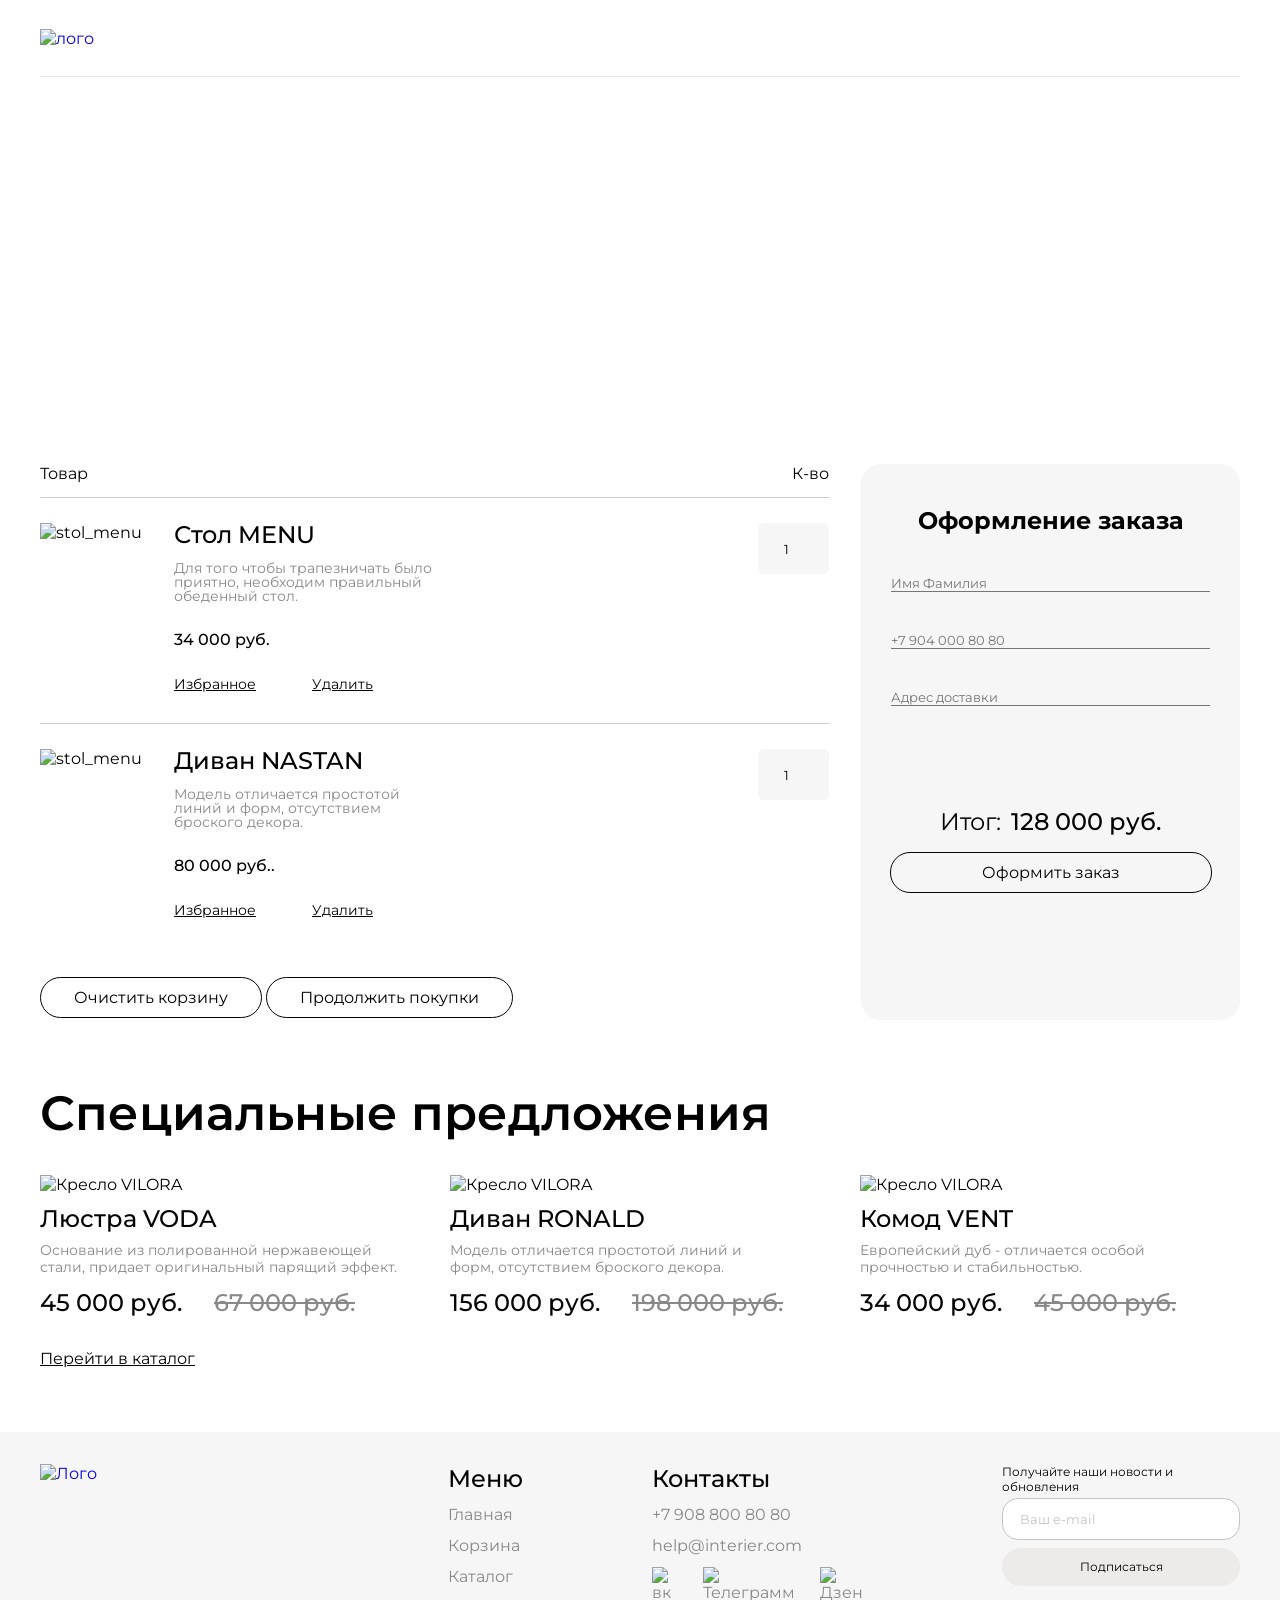
==== cart.html @ b4ac80b4 "Add files via upload" ====
<!DOCTYPE html>
<html lang="en">
    <head>
        <meta charset="UTF-8">
        <meta name="viewport" content="width=device-width, initial-scale=1.0">
        <link rel="preconnect" href="https://fonts.googleapis.com">
        <link href="https://fonts.googleapis.com/css2?family=Montserrat:ital,wght@0,100..900;1,100..900&display=swap" rel="stylesheet">
        <link rel="preconnect" href="https://fonts.gstatic.com" crossorigin>
        <title>Document</title>
        <link rel="stylesheet" href="stile.css">
    </head>

    <body>
        <section class="hero-page-cart centr">
            <header class="header-site">
                    <a class="logo" href="index.html">
                        <img class="logo__top" src="img/logo.svg" alt="лого">
                    </a>
                    <input class="header-site__input" type="search" placeholder="Поиск">
                    <nav class="nav">
                        <a href="catalog.html" class="nav__link">Каталог</a>
                        <a href="#" class="nav__link">Корзина</a>
                    </nav>
                    <div class="nav-mobile">
                        <a href="#">
                            <svg width="19" height="19" viewBox="0 0 19 19" fill="none" xmlns="http://www.w3.org/2000/svg">
                            <g clip-path="url(#clip0_53373_428)">
                            <path d="M9.29907 1.11316C10.9342 1.06267 12.5273 1.63644 13.7542 2.71863C14.9811 3.80099 15.7498 5.31046 15.9036 6.93933C16.0545 8.53827 15.5992 10.133 14.634 11.4139L17.968 14.7469C18.0508 14.8297 18.1166 14.9279 18.1614 15.036C18.2062 15.1442 18.2297 15.2607 18.2297 15.3778C18.2297 15.4949 18.2062 15.6114 18.1614 15.7196C18.1165 15.8277 18.0508 15.9259 17.968 16.0087C17.8853 16.0914 17.7871 16.1572 17.679 16.202C17.5707 16.2469 17.4543 16.2694 17.3372 16.2694C17.22 16.2694 17.1036 16.2469 16.9954 16.202C16.8873 16.1572 16.789 16.0914 16.7063 16.0087L13.3733 12.6747C12.0925 13.6424 10.4962 14.0991 8.89575 13.9491C7.26568 13.7962 5.75519 13.0275 4.67212 11.7997C3.58905 10.5718 3.01496 8.97713 3.06665 7.3407C3.11846 5.7041 3.79274 4.14806 4.95142 2.99109C6.10904 1.83516 7.66391 1.16376 9.29907 1.11316ZM9.50903 2.91882C8.28235 2.92382 7.10691 3.41275 6.2395 4.28015C5.37213 5.14755 4.88317 6.32302 4.87817 7.54968C4.87324 8.77628 5.35288 9.95557 6.21313 10.83C6.64353 11.2674 7.15644 11.6151 7.72192 11.8534C8.28759 12.0918 8.89521 12.2161 9.50903 12.2186C10.1227 12.2211 10.7307 12.1017 11.2981 11.868C11.8657 11.6343 12.3816 11.2903 12.8157 10.8563C13.2497 10.4223 13.5936 9.90633 13.8274 9.33875C14.061 8.77131 14.1804 8.16333 14.178 7.54968C14.1755 6.93585 14.0511 6.32824 13.8127 5.76257C13.5744 5.19707 13.2267 4.68419 12.7893 4.25378C11.9149 3.3935 10.7357 2.91387 9.50903 2.91882Z" fill="white" stroke="white" stroke-width="0.2"/>
                            </g>
                            <defs>
                            <clipPath id="clip0_53373_428">
                            <rect width="19" height="19" fill="white"/></clipPath></defs>
                        </svg></a>
                        <a href="catalog.html">
                            <svg width="20" height="20" viewBox="0 0 20 20" fill="none" xmlns="http://www.w3.org/2000/svg">
                            <rect width="4.57143" height="4.57143" fill="white"/>
                            <rect y="7.31427" width="4.57143" height="4.57143" fill="white"/>
                            <rect y="14.6285" width="4.57143" height="4.57143" fill="white"/>
                            <rect x="7.31348" y="7.31427" width="4.57143" height="4.57143" fill="white"/>
                            <rect x="7.31348" y="14.6285" width="4.57143" height="4.57143" fill="white"/>
                            <rect x="7.31348" width="4.57143" height="4.57143" fill="white"/>
                            <rect x="14.6279" y="7.31427" width="4.57143" height="4.57143" fill="white"/>
                            <rect x="14.6279" y="14.6285" width="4.57143" height="4.57143" fill="white"/>
                            <rect x="14.6279" width="4.57143" height="4.57143" fill="white"/>
                        </svg></a>
                        <a href="cart.html">
                            <svg width="25" height="25" viewBox="0 0 25 25" fill="none" xmlns="http://www.w3.org/2000/svg">
                            <path d="M14.5834 20.8333C15.1359 20.8333 15.6658 20.6138 16.0566 20.2231C16.4473 19.8324 16.6667 19.3025 16.6667 18.75C16.6667 18.1975 16.4473 17.6676 16.0566 17.2768C15.6658 16.8861 15.1359 16.6667 14.5834 16.6667C14.0309 16.6667 13.501 16.8861 13.1103 17.2768C12.7196 17.6676 12.5001 18.1975 12.5001 18.75C12.5001 19.3025 12.7196 19.8324 13.1103 20.2231C13.501 20.6138 14.0309 20.8333 14.5834 20.8333ZM7.29174 20.8333C7.84428 20.8333 8.37418 20.6138 8.76488 20.2231C9.15558 19.8324 9.37508 19.3025 9.37508 18.75C9.37508 18.1975 9.15558 17.6676 8.76488 17.2768C8.37418 16.8861 7.84428 16.6667 7.29174 16.6667C6.73921 16.6667 6.20931 16.8861 5.81861 17.2768C5.4279 17.6676 5.20841 18.1975 5.20841 18.75C5.20841 19.3025 5.4279 19.8324 5.81861 20.2231C6.20931 20.6138 6.73921 20.8333 7.29174 20.8333ZM20.873 6.16978C21.133 6.16139 21.3796 6.0522 21.5606 5.86528C21.7416 5.67837 21.8428 5.42839 21.8428 5.16822C21.8428 4.90804 21.7416 4.65807 21.5606 4.47115C21.3796 4.28424 21.133 4.17504 20.873 4.16666H19.674C18.7345 4.16666 17.922 4.81874 17.7178 5.73541L16.4126 11.6125C16.2084 12.5292 15.3959 13.1812 14.4563 13.1812H6.63133L5.12924 7.17082H14.8636C15.1212 7.15907 15.3644 7.04847 15.5425 6.86202C15.7206 6.67558 15.82 6.42764 15.82 6.16978C15.82 5.91192 15.7206 5.66398 15.5425 5.47754C15.3644 5.2911 15.1212 5.18049 14.8636 5.16874H5.12924C4.82473 5.16865 4.5242 5.23799 4.25051 5.37148C3.97682 5.50498 3.73716 5.69912 3.54976 5.93914C3.36236 6.17916 3.23215 6.45875 3.16903 6.75665C3.10591 7.05455 3.11154 7.36292 3.1855 7.65832L4.68758 13.6667C4.79586 14.1002 5.046 14.4851 5.39821 14.7601C5.75042 15.0351 6.18447 15.1844 6.63133 15.1844H14.4563C15.368 15.1845 16.2524 14.8737 16.9636 14.3032C17.6748 13.7328 18.1701 12.9368 18.3678 12.0469L19.674 6.16978H20.873Z" fill="white"/>
                        </svg></a>
                    </div>
            </header>
            <div class="article-site">
                <h1 class="article-site-title">Корзина</h1>
                <!-- <h1 class="article-site__mobil">Корзина</h1> -->
            </div>
        </section>
        <div class="cart centr">
            <div class="cart__content">
                <div class="cart__headers">
                    <p>Товар</p>
                    <p>К-во</p>
                </div>
                <div class="cart__item">
                    <div class="cart__info">
                        <img class="cart__img" src="img/stol_menu_k.jpg" alt="stol_menu">
                        <div class="cart__details">
                            <p class="cart__name">Стол MENU</p>
                            <p class="cart__description">Для того чтобы трапезничать было приятно, необходим правильный обеденный стол.</p>
                            <p class="cart__price">34 000 руб.</p>
                            <div class="cart__actions">
                                <a class="cart__action" href="#">Избранное</a>
                                <a class="cart__action" href="#">Удалить</a>
                            </div>
                        </div>
                    </div>
                    <input class="cart__quantity" type="number" value="1" min="1">
                </div>
                <div class="cart__item">
                    <div class="cart__info">
                        <img class="cart__img" src="img/korz_divan-NASTAN.jpg" alt="stol_menu">
                        <div class="cart__details">
                            <p class="cart__name">Диван NASTAN</p>
                            <p class="cart__description">Модель отличается простотой линий и форм, отсутствием броского декора.</p>
                            <p class="cart__price">80 000 руб..</p>
                            <div class="cart__actions">
                                <a class="cart__action" href="#">Избранное</a>
                                <a class="cart__action" href="#">Удалить</a>
                            </div>
                        </div>
                    </div>
                    <input class="cart__quantity" type="number" value="1" min="1">
                </div>
                <div class="cart__buttons">
                    <a class="cart__button" href="#">Очистить корзину</a>
                    <a class="cart__button" href="catalog.html">Продолжить покупки</a>
                </div>
   
            </div>
            <div class="order">
                <h2 class="order__title">Оформление заказа</h2>
                <div class="order__fields">
                    <input class="order__input type=text" placeholder="Имя Фамилия" autocomplete="off">
                    <input class="order__input" type="tel" placeholder="+7 904 000 80 80" autocomplete="off">
                    <input class="order__input" type="text" placeholder="Адрес доставки" autocomplete="off">
                </div>
                <div class="order__total">
                    <p class="order__total-label">Итог: </p>
                    <p class="order__total-price">128 000 руб.</p>
                </div>
                <div class="order__submit">
                    <a class="order__button" href="#">Оформить заказ</a>
                </div>
            </div>
        </div>

        <section class="product-box centr">
            <h2 class="product-box__title">Специальные предложения</h2>
            <div class="product-box__content">
                <article class="product-box__article">
                    <img class="product-box__img" src="./img/lustraVODA.jpg" alt="Кресло VILORA">
                    <div class="product-box__icons">
                        <a href="#" class="product-box__icon-link">
                            <svg width="18" height="21" viewBox="0 0 18.1652 21.083" fill="none" xmlns="http://www.w3.org/2000/svg">
                                <path d="M4.08 7L4.08 5C4.08 3.67 4.15 1.93 5.08 1C6.01 0.06 7.76 0 9.08 0C10.39 0 12.15 0.06 13.08 1C14.01 1.93 14.08 3.67 14.08 5L14.08 7L17.08 7C17.34 7 17.89 6.81 18.08 7C18.26 7.18 18.08 7.73 18.08 8L18.08 20C18.08 20.26 18.26 20.81 18.08 21C17.89 21.18 17.34 21 17.08 21L1.08 21C0.81 21 0.26 21.18 0.08 21C-0.11 20.81 0.08 20.26 0.08 20L0.08 8C0.08 7.73 -0.11 7.18 0.08 7C0.26 6.81 0.81 7 1.08 7L4.08 7ZM4.08 9L2.08 9L2.08 19L16.08 19L16.08 9L14.08 9L14.08 11L12.08 11L12.08 9L6.08 9L6.08 11L4.08 11L4.08 9ZM6.08 7L12.08 7L12.08 5C12.08 4.2 11.64 3.56 11.08 3C10.52 2.43 9.87 2 9.08 2C8.29 2 7.64 2.43 7.08 3C6.52 3.56 6.08 4.2 6.08 5L6.08 7Z" fill="#C4C4C4" stroke="none"/>
                            </svg>
                        </a>
                        <a href="#" class="product-box__icon-link">
                            <svg width="20" height="18" viewBox="0 0 20 18.0091" fill="none" xmlns="http://www.w3.org/2000/svg">
                                <path d="M10 18C9.35 17.42 8.62 16.83 7.85 16.2L7.84 16.2C5.13 13.98 2.05 11.46 0.69 8.45C0.24 7.5 0.01 6.45 1.52e-5 5.4C-0.01 3.95 0.57 2.56 1.61 1.54C2.64 0.52 4.04 -0.03 5.5 0C6.68 0 7.83 0.34 8.82 0.98C9.26 1.26 9.65 1.6 10 2C10.34 1.61 10.73 1.26 11.17 0.98C12.16 0.34 13.31 0 14.5 0C15.95 -0.03 17.35 0.52 18.38 1.54C19.42 2.56 20 3.95 20 5.4C19.98 6.45 19.75 7.5 19.3 8.46C17.94 11.47 14.87 13.98 12.15 16.2L12.14 16.2C11.37 16.83 10.64 17.43 10 18Z" fill="none" stroke="#C4C4C4" stroke-width="1.5"/>
                            </svg>
                        </a>
                    </div>
                    <h3 class="product-box__name">Люстра VODA</h3>
                    <p class="product-box__paragraf">Основание из полированной нержавеющей стали,&nbsp;придает оригинальный парящий эффект.</p>
                    <div class="product-box__priceses">
                        <p class="product-box__price">45 000 руб.</p>
                        <p class="product-box__price product-box__price_discound">67 000 руб.</p>
                    </div>
                </article>
                <article class="product-box__article">
                    <img class="product-box__img" src="./img/divanRONALD.jpg" alt="Кресло VILORA">
                    <div class="product-box__icons">
                        <a href="#" class="product-box__icon-link">
                            <svg width="18" height="21" viewBox="0 0 18.1652 21.083" fill="none" xmlns="http://www.w3.org/2000/svg">
                                <path d="M4.08 7L4.08 5C4.08 3.67 4.15 1.93 5.08 1C6.01 0.06 7.76 0 9.08 0C10.39 0 12.15 0.06 13.08 1C14.01 1.93 14.08 3.67 14.08 5L14.08 7L17.08 7C17.34 7 17.89 6.81 18.08 7C18.26 7.18 18.08 7.73 18.08 8L18.08 20C18.08 20.26 18.26 20.81 18.08 21C17.89 21.18 17.34 21 17.08 21L1.08 21C0.81 21 0.26 21.18 0.08 21C-0.11 20.81 0.08 20.26 0.08 20L0.08 8C0.08 7.73 -0.11 7.18 0.08 7C0.26 6.81 0.81 7 1.08 7L4.08 7ZM4.08 9L2.08 9L2.08 19L16.08 19L16.08 9L14.08 9L14.08 11L12.08 11L12.08 9L6.08 9L6.08 11L4.08 11L4.08 9ZM6.08 7L12.08 7L12.08 5C12.08 4.2 11.64 3.56 11.08 3C10.52 2.43 9.87 2 9.08 2C8.29 2 7.64 2.43 7.08 3C6.52 3.56 6.08 4.2 6.08 5L6.08 7Z" fill="#C4C4C4" stroke="none"/>
                            </svg>
                        </a>
                        <a href="#" class="product-box__icon-link">
                            <svg width="20" height="18" viewBox="0 0 20 18.0091" fill="none" xmlns="http://www.w3.org/2000/svg">
                                <path d="M10 18C9.35 17.42 8.62 16.83 7.85 16.2L7.84 16.2C5.13 13.98 2.05 11.46 0.69 8.45C0.24 7.5 0.01 6.45 1.52e-5 5.4C-0.01 3.95 0.57 2.56 1.61 1.54C2.64 0.52 4.04 -0.03 5.5 0C6.68 0 7.83 0.34 8.82 0.98C9.26 1.26 9.65 1.6 10 2C10.34 1.61 10.73 1.26 11.17 0.98C12.16 0.34 13.31 0 14.5 0C15.95 -0.03 17.35 0.52 18.38 1.54C19.42 2.56 20 3.95 20 5.4C19.98 6.45 19.75 7.5 19.3 8.46C17.94 11.47 14.87 13.98 12.15 16.2L12.14 16.2C11.37 16.83 10.64 17.43 10 18Z" fill="none" stroke="#C4C4C4" stroke-width="1.5"/>
                            </svg>
                        </a>
                    </div>
                    <h3 class="product-box__name">Диван RONALD</h3>
                    <p class="product-box__paragraf">Модель отличается простотой линий и форм,&nbsp;отсутствием броского декора.</p>
                    <div class="product-box__priceses">
                        <p class="product-box__price">156 000 руб.</p>
                        <p class="product-box__price product-box__price_discound">198 000 руб.</p>
                    </div>
                </article>
                <article class="product-box__article">
                    <img class="product-box__img" src="./img/komodVENT.jpg" alt="Кресло VILORA">
                    <div class="product-box__icons">
                        <a href="#" class="product-box__icon-link">
                            <svg width="18" height="21" viewBox="0 0 18.1652 21.083" fill="none" xmlns="http://www.w3.org/2000/svg">
                                <path d="M4.08 7L4.08 5C4.08 3.67 4.15 1.93 5.08 1C6.01 0.06 7.76 0 9.08 0C10.39 0 12.15 0.06 13.08 1C14.01 1.93 14.08 3.67 14.08 5L14.08 7L17.08 7C17.34 7 17.89 6.81 18.08 7C18.26 7.18 18.08 7.73 18.08 8L18.08 20C18.08 20.26 18.26 20.81 18.08 21C17.89 21.18 17.34 21 17.08 21L1.08 21C0.81 21 0.26 21.18 0.08 21C-0.11 20.81 0.08 20.26 0.08 20L0.08 8C0.08 7.73 -0.11 7.18 0.08 7C0.26 6.81 0.81 7 1.08 7L4.08 7ZM4.08 9L2.08 9L2.08 19L16.08 19L16.08 9L14.08 9L14.08 11L12.08 11L12.08 9L6.08 9L6.08 11L4.08 11L4.08 9ZM6.08 7L12.08 7L12.08 5C12.08 4.2 11.64 3.56 11.08 3C10.52 2.43 9.87 2 9.08 2C8.29 2 7.64 2.43 7.08 3C6.52 3.56 6.08 4.2 6.08 5L6.08 7Z" fill="#C4C4C4" stroke="none"/>
                            </svg>
                        </a>
                        <a href="#" class="product-box__icon-link">
                            <svg width="20" height="18" viewBox="0 0 20 18.0091" fill="none" xmlns="http://www.w3.org/2000/svg">
                                <path d="M10 18C9.35 17.42 8.62 16.83 7.85 16.2L7.84 16.2C5.13 13.98 2.05 11.46 0.69 8.45C0.24 7.5 0.01 6.45 1.52e-5 5.4C-0.01 3.95 0.57 2.56 1.61 1.54C2.64 0.52 4.04 -0.03 5.5 0C6.68 0 7.83 0.34 8.82 0.98C9.26 1.26 9.65 1.6 10 2C10.34 1.61 10.73 1.26 11.17 0.98C12.16 0.34 13.31 0 14.5 0C15.95 -0.03 17.35 0.52 18.38 1.54C19.42 2.56 20 3.95 20 5.4C19.98 6.45 19.75 7.5 19.3 8.46C17.94 11.47 14.87 13.98 12.15 16.2L12.14 16.2C11.37 16.83 10.64 17.43 10 18Z" fill="none" stroke="#C4C4C4" stroke-width="1.5"/>
                            </svg>
                        </a>
                    </div>
                    <h3 class="product-box__name">Комод VENT</h3>
                    <p class="product-box__paragraf">Европейский дуб - отличается особой прочностью&nbsp;и стабильностью.</p>
                    <div class="product-box__priceses">
                        <p class="product-box__price">34 000 руб.</p>
                        <p class="product-box__price product-box__price_discound">45 000 руб.</p>
                    </div>
                </article>
            </div>
        </section>

        <a href="catalog.html" class="main-link centr">Перейти в каталог</a>
        <a href="catalog.html" class="main-link-mobile centr">Показать еще</a>

        <footer class="footer centr">
            <a href="index.html">
                <img class="footer__log" src="./img/logo_footer.svg" alt="Лого">
            </a>
            <div class="footer__content">
                <div class="footer__info">
                    <nav class="footer__item">
                        <h4 class="footer__title">Меню</h4>
                        <a class="footer__link" href="index.html">Главная</a>
                        <a class="footer__link" href="cart.html">Корзина</a>
                        <a class="footer__link" href="catalog.html">Каталог</a>
                    </nav>
                    <div class="footer__item">
                        <h4 class="footer__title">Контакты</h4>
                        <a class="footer__link" href="tel:+79088008080">+7 908 800 80 80</a> 
                        <a class="footer__link" href="mailto:help@interier.com">help@interier.com</a>
                        <div class="footer__ico">
                            <a href="#">
                                <img class="footer__link footer__link-social" src="img/vk.svg" alt="вк"></a>
                            <a href="#">
                                <img class="footer__link footer__link-social" src="img/telegram.svg" alt="Телеграмм"></a>
                            <a href="#">
                                <img class="footer__link footer__link-social" src="img/dzen.svg" alt="Дзен"></a>
                        </div>
                    </div>
                    <form class="footer__form">
                        <p class="footer__form-text">Получайте наши новости и обновления</p>
                        <input class="footer__form-email" type="email" placeholder="Ваш e-mail" autocomplete="off">
                        <button class="footer__form-btn">Подписаться</button>
                    </form>
                </div>
            </div>
        </footer>
    </body>
</html>
---- stile.css ----
* {
  margin: 0;
  padding: 0;
  box-sizing: border-box;
}

a {
  text-decoration: none;
}

a,
input,
button {
  font-family: "Montserrat", sans-serif;
}

body {
  font-family: "Montserrat", sans-serif;
  font-size: 16px;
  color: black;
}

.centr {
  padding-left: calc(50% - 600px);
  padding-right: calc(50% - 600px);
}

.hero-page {
  background-image: url(img/fon.jpg);
  background-repeat: no-repeat;
  background-position: center;
  background-size: cover;
  color: white;
  margin-bottom: 64px;
}

.logo {
  transition: all 1s;
}

.logo:hover {
  transform: scale(1.2);
}

.hero-page-catalog {
  background-image: url(img/fon_katalog.png);
  background-repeat: no-repeat;
  background-position: center;
  background-size: cover;
  color: white;
  margin-bottom: 64px;
  padding-bottom: 126px;
}

.header-site {
  color: white;
  height: 77px;
  display: flex;
  border-bottom: 0.5px solid rgba(225, 225, 225, 0.8);
  flex-wrap: wrap;
  justify-content: space-between;
  align-items: center;
}

.logo_top {
  width: 198;
  height: 44;
}

.header-site__input {
  border-radius: 20px;
  border: 1px solid white;
  background-color: transparent;
  font-size: 16px;
  padding: 10px 32px;
  width: 288px;
  color: white;
  outline: none;
}

.header-site__input::-moz-placeholder {
  color: white;
}

.header-site__input::placeholder {
  color: white;
}

.nav {
  font-size: 16px;
  line-height: 20px;
  display: flex;
  gap: 32px;
}

.nav__link {
  color: white;
  text-decoration: none;
  transition: all 1s;
}

.nav__link:hover {
  text-decoration: underline;
  color: #888888;
}

.nav-mobile {
  display: none;
}

.article-site {
  padding-top: 63px;
  padding-bottom: 367px;
  color: white;
  max-width: 792px;
}

.article-site-title {
  font-weight: 600;
  font-size: 64px;
  line-height: 70px;
  margin-top: 64px;
  margin-bottom: 16px;
  max-width: 760px;
}

.article-site__paragraf {
  font-size: 24px;
  line-height: 32px;
  margin-bottom: 16px;
}

.article-site-catalog {
  font-size: 16px;
  line-height: 24px;
  text-decoration: underline;
  padding-top: 127px;
  padding-bottom: 126px;
  color: white;
  max-width: 792px;
  padding-top: 16px;
  padding-bottom: 0px;
  display: inline-block;
  transition: all 1s;
}

.article-site__catalog:hover {
  text-decoration: none;
  color: #888888;
}

.for-box__heading {
  font-style: SemiBold;
  font-weight: 600;
  font-size: 48px;
  leading-trim: NONE;
  line-height: 100%;
  letter-spacing: 0%;
  vertical-align: middle;
}

.for {
  margin-top: 32px;
  display: grid;
  gap: 32px;
  grid-template-columns: repeat(12, 1fr);
}

.for__item {
  height: 415px;
  grid-column: span 4;
  font-style: SemiBold;
  font-weight: 600;
  font-size: 34px;
  text-align: center;
  color: #ffffff;
  display: flex;
  justify-content: center;
  align-items: center;
}

.for__item_big {
  grid-column: span 6;
}

.for__item_1 {
  background-image: url(img/mebl_otdih.jpg);
}

.for__item_2 {
  background-image: url(img/mebl_rabota.jpg);
}

.for__item_3 {
  background-image: url(img/mebl_kuhny.jpg);
}

.for__item_4 {
  background-image: url(img/mebl_detskoy.jpg);
}

.for__item_5 {
  background-image: url(img/mebl_vanny.jpg);
}

.breadcrumbs-catalog {
  display: flex;
  justify-content: space-between;
  align-items: center;
  padding-left: 156.111px;
}

.breadcrumbs-catalog__left-box {
  height: 20;
  top: 470px;
  left: 121px;
  gap: 10px;
  angle: 0 deg;
  opacity: 1;
  width: 229;
  display: flex;
  align-items: center;
}

.breadcrumbs-catalog__link {
  font-style: Regular;
  font-size: 16px;
  line-height: 100%;
  letter-spacing: 0%;
  font-weight: 400;
  color: #000000;
  transition: all 1s;
}

.breadcrumbs-catalog__link:hover {
  color: #888888;
  text-decoration: underline;
}

.container {
  display: flex;
  justify-content: flex-end;
}

.button {
  border: 1px solid #000;
  border-radius: 20px;
  min-height: 40px;
  font: italic;
  padding: 10px 23px;
  cursor: pointer;
  background-color: #fff;
}

.filter-buttion-wrapper {
  position: relative;
  width: 100%;
  display: flex;
  justify-content: space-between;
  align-items: center;
  gap: 10px;
}

.sort-wrapper {
  display: flex;
  justify-content: flex-end;
}

.sort-select {
  border: 1px solid #c4c4c4;
  border-radius: 20px;
  min-height: 40px;
  padding: 9px 14px 11px 23px;
  font-family: "Montserrat", sans-serif;
  font-size: 16px;
  font-weight: 500;
  background-color: #fff;
  cursor: pointer;
  -webkit-appearance: none;
     -moz-appearance: none;
          appearance: none;
  background-image: url("data:image/svg+xml,%3Csvg width='18' height='9' viewBox='0 0 18 9' fill='none' xmlns='http://www.w3.org/2000/svg'%3E%3Cpath d='M9 9L0.339745 0.749998L17.6603 0.75L9 9Z' fill='black'/%3E%3C/svg%3E");
  background-repeat: no-repeat;
  background-position: right 16px center;
  outline: none;
  transition: border-color 0.2s;
}

.sort-select:hover {
  border-color: #999;
}

.sort-select:focus {
  border-color: #000;
}

.filter-button-input {
  display: none;
}

.filter-button-label {
  display: inline-block;
  border: 1px solid #c4c4c4;
  border-radius: 20px;
  min-height: 40px;
  font-weight: 500;
  padding: 9px 54px 11px 23px;
  cursor: pointer;
  background-color: #fff;
  background-image: url("data:image/svg+xml,%3Csvg width='18' height='9' viewBox='0 0 18 9' fill='none' xmlns='http://www.w3.org/2000/svg'%3E%3Cpath d='M9 9L0.339745 0.749998L17.6603 0.75L9 9Z' fill='black'/%3E%3C/svg%3E");
  background-repeat: no-repeat;
  background-position: right 20px center;
}

.filtering-form {
  position: absolute;
  top: calc(100% + 14px);
  right: calc(142% - 358px);
  display: flex;
  flex-direction: column;
  align-items: start;
  gap: 36px;
  background-color: #fff;
  box-shadow: 0px 4px 64px -12px rgba(0, 0, 0, 0.32);
  padding: 40px 40px;
  z-index: 100;
  padding: 40px;
  width: 525px;
  height: 548px;
}

.filtering-form__content-wrapper {
  display: flex;
  flex-direction: column;
  flex-wrap: wrap;
  gap: 32px 65px;
  max-height: 445px;
}

.filtering-form__fieldset {
  display: flex;
  flex-direction: column;
  gap: 14px;
  border: none;
}

.filtering-form__legend {
  font-size: 16px;
  font-weight: 500;
  margin-bottom: 16px;
}

.filtering-form__button {
  align-self: flex-end;
  max-width: 190px;
  width: 100%;
  transition: all 1s;
}

.filtering-form__button:hover {
  background: #000000;
  color: #c4c4c4;
}

.radio {
  display: flex;
  align-items: center;
  gap: 10px;
}

.radio__input {
  display: none;
}

.radio__label {
  display: flex;
  align-items: center;
  cursor: pointer;
  position: relative;
  padding-left: 30px;
  font-size: 14px;
}

.radio__label::before {
  content: "";
  width: 16px;
  height: 16px;
  border: 1px solid #888888;
  border-radius: 50%;
  position: absolute;
  left: 0;
  background-color: #fff;
}

.radio__input:checked + .radio__label::before {
  border-color: #000;
  background-image: url("data:image/svg+xml,%3Csvg xmlns='http://www.w3.org/2000/svg' viewBox='0 0 24 24' fill='black'%3E%3Cpath d='M9 16.17L4.83 12l-1.42 1.41L9 19 21 7l-1.41-1.41L9 16.17z'/%3E%3C/svg%3E");
  background-repeat: no-repeat;
  background-position: center;
  background-size: 10px;
}

.range {
  display: flex;
  flex-direction: column;
  gap: 14px;
}

.range__slider {
  position: relative;
  height: 20px;
  width: 210px;
  display: flex;
}

.range__input {
  width: 190px;
  height: 18px;
  overflow: hidden;
  outline: none;
}

.range__input--max {
  position: absolute;
}

.range__input,
.range__input::-webkit-slider-runnable-track,
.range__input::-webkit-slider-thumb {
  -webkit-appearance: none;
  background: none;
}

.range__input::-webkit-slider-runnable-track {
  width: 200px;
  height: 2px;
  background: #000;
}

.range__input:nth-child(2)::-webkit-slider-runnable-track {
  background: none;
}

.range__input::-webkit-slider-thumb {
  position: relative;
  height: 12px;
  width: 12px;
  margin-top: -5px;
  background: #000;
  border: 2px solid #000;
  border-radius: 50%;
  cursor: pointer;
  z-index: 1;
}

.range__input::-webkit-slider-thumb:active {
  cursor: grabbing;
}

.range__input:nth-child(1)::-webkit-slider-thumb {
  z-index: 2;
}

.range__label {
  font-size: 14px;
}

.range__label-from {
  margin-right: 14px;
}

.color-options {
  display: flex;
  flex-wrap: wrap;
  max-width: 220px;
  gap: 14px;
}

.color-options__checkbox {
  width: auto;
}

.checkbox {
  display: flex;
  align-items: center;
  gap: 10px;
}

.checkbox__input {
  display: none;
}

.checkbox__label {
  display: flex;
  align-items: center;
  cursor: pointer;
  position: relative;
  padding-left: 30px;
  font-size: 15px;
}

.checkbox__label-boxses {
  padding-bottom: 14px;
}

.color-options .checkbox__label {
  padding-left: 17px;
}

.checkbox__label::before {
  content: "";
  display: inline-block;
  width: 16px;
  height: 16px;
  border: 1px solid #888888;
  position: absolute;
  left: 0;
  background-color: #fff;
}

.color-options .checkbox__label::before {
  width: 15px;
  height: 15px;
}

.checkbox__input:checked + .checkbox__label::before {
  background-image: url("data:image/svg+xml,%3Csvg xmlns='http://www.w3.org/2000/svg' viewBox='0 0 24 24' fill='black'%3E%3Cpath d='M9 16.17L4.83 12l-1.42 1.41L9 19 21 7l-1.41-1.41L9 16.17z'/%3E%3C/svg%3E");
  background-repeat: no-repeat;
  background-position: center;
  background-size: 12px;
  border-color: #000;
}

.checkbox__label--white::before {
  background-color: #fff;
  border-color: #808080;
}

.checkbox__label--black::before {
  background-color: #000;
  border-color: #000;
}

.checkbox__label--gray::before {
  background-color: #737373;
  border-color: #737373;
}

.checkbox__label--red::before {
  background-color: #f00;
  border-color: #f00;
}

.checkbox__label--orange::before {
  background-color: #ffa500;
  border-color: #ffa500;
}

.checkbox__label--yellow::before {
  background-color: #ffff00;
  border-color: #ffff00;
}

.checkbox__label--green::before {
  background-color: #008000;
  border-color: #008000;
}

.checkbox__label--teal::before {
  background-color: #008080;
  border-color: #008080;
}

.checkbox__label--cyan::before {
  background-color: #00f;
  border-color: #00f;
}

.checkbox__label--blue::before {
  background-color: #009FE3;
  border-color: #009FE3;
}

.checkbox__label--purple::before {
  background-color: #800080;
  border-color: #800080;
}

.checkbox__label--violet::before {
  background-color: #8a2be2;
  border-color: #8a2be2;
}

.checkbox__label--lavender::before {
  background-color: #d89aff;
  border-color: #d89aff;
}

.checkbox__label--pink::before {
  background-color: #ff1493;
  border-color: #ff1493;
}

.product-box {
  margin-top: 64px;
  margin-bottom: 32px;
}

.product-box__icons {
  display: flex;
  justify-content: flex-end;
  gap: 12px;
  margin-bottom: 10px;
}

.product-box__icon-link {
  display: inline-flex;
  align-items: center;
  justify-content: center;
  text-decoration: none;
  opacity: 0;
  visibility: hidden;
  transition: opacity 1s ease, visibility 1s ease;
}

.product-box__article:hover .product-box__icon-link {
  opacity: 1;
  visibility: visible;
}

.product-box__article {
  position: relative;
}

.product-box__icons {
  position: absolute;
  top: 10px;
  right: 10px;
  z-index: 10;
}

.product-box__title {
  font-style: normal;
  font-weight: 600;
  font-size: 48px;
  margin-bottom: 32px;
  line-height: 59px;
}

.product-box__content {
  margin-top: 32px;
  display: flex;
  -moz-column-gap: 32px;
       column-gap: 32px;
  row-gap: 56px;
  flex-wrap: wrap;
}

.product-box__article {
  width: 378px;
  display: flex;
  flex-direction: column;
}

.product-box__img {
  width: 100%;
}

.product__img {
  margin-bottom: 10px;
  display: block;
  width: 379px;
  height: 250px;
}

.product-box__name {
  font-weight: 500;
  font-size: 24px;
  line-height: 29px;
  color: #000000;
  margin-bottom: 9px;
  margin-top: 10px;
}

.product-box__paragraf {
  color: #888888;
  margin-bottom: 12px;
  font-style: normal;
  font-weight: normal;
  font-size: 14px;
  line-height: 17px;
}

.product-box__priceses {
  display: flex;
  gap: 32px;
}

.product-box__price {
  font-weight: 500;
  font-size: 24px;
  color: #050505;
}

.product-box__price_discound {
  text-decoration-line: line-through;
  color: #888888;
}

.main-link {
  font-size: 16px;
  font-weight: 400;
  text-decoration: underline;
  margin: 31px 0 64px;
  color: black;
  display: block;
  transition: all 1s;
}

.main-link-mobile {
  display: none;
}

.footer {
  background-color: #f7f6f6;
  padding-top: 32px;
  padding-bottom: 40px;
  display: flex;
  justify-content: space-between;
  flex-wrap: wrap;
}

.footer__log {
  transition: all 1s;
}

.footer__log:hover {
  transform: scale(1.2);
}

.footer__content {
  width: 792px;
  display: flex;
  justify-content: space-between;
  flex-wrap: wrap;
}

.footer__info {
  display: flex;
  gap: 129px;
}

.footer__title {
  font-size: 24px;
  font-weight: 500;
  margin-bottom: 12px;
}

.footer__link {
  color: #888888;
  margin-bottom: 12px;
  display: block;
  text-decoration: none;
  display: flex;
  flex-direction: column;
  transition: all 1s;
}

.footer__link:hover {
  color: #000000;
  text-decoration: underline;
}

.footer__link-social {
  display: inline;
  text-decoration: none;
  transition: filter 1s ease;
}

.footer__link-social:hover {
  filter: brightness(0);
}

.footer__item {
  display: flex;
  flex-direction: column;
}

.footer__ico {
  display: flex;
  align-items: center;
  gap: 20px;
}

.footer__form {
  display: flex;
  flex-direction: column;
  width: 260px;
}

.footer__form-text {
  margin-bottom: 4px;
  font-size: 12px;
}

.footer__form-email {
  border: 1px solid #c4c4c4;
  border-radius: 16px;
  padding: 12px 17px;
  width: 100%;
  margin-bottom: 8px;
}

.footer__form-email::-moz-placeholder {
  color: #c4c4c4;
}

.footer__form-email::placeholder {
  color: #c4c4c4;
}

.footer__form-btn {
  border: none;
  background: rgba(222, 215, 215, 0.4117647059);
  border-radius: 20px;
  padding: 11px 56px 12px 56px;
  width: 100%;
  font-size: 12px;
  transition: all 1s;
}

.footer__form-btn:hover {
  background: #000000;
  color: #c4c4c4;
}

@keyframes moveAnim {
  0% {
    rotate: 0;
    translate: 0;
  }
  25% {
    rotate: 1.5deg;
  }
  50% {
    translate: 2.5vw;
  }
  75% {
    rotate: -1.5deg;
  }
  90% {
    translate: -2.5vw;
  }
  100% {
    rotate: 0;
    translate: 0;
  }
}
.hero-page-cart {
  height: 400px;
  background-image: url(img/fon_karzina.jpg);
  background-size: cover;
  background-position: center;
  background-repeat: no-repeat;
}

.cart {
  display: grid;
  grid-template-columns: repeat(12, 1fr);
  gap: 32px;
  margin-top: 64px;
}
.cart__content {
  grid-column: span 8;
}
.cart__headers {
  display: flex;
  justify-content: space-between;
  padding-bottom: 14px;
}
.cart__item {
  border-top: 0.5px solid #CACDD8;
  padding-top: 25px;
  padding-bottom: 32px;
  display: flex;
  justify-content: space-between;
  align-items: flex-start;
}
.cart__info {
  display: flex;
  gap: 32px;
}
.cart__details {
  width: 276px;
  display: flex;
  flex-direction: column;
  gap: 14px;
}
.cart__name {
  font-weight: 500;
  font-style: Medium;
  font-size: 24px;
  line-height: 100%;
  letter-spacing: 0%;
}
.cart__description {
  font-weight: 400;
  font-style: Regular;
  font-size: 14px;
  line-height: 100%;
  letter-spacing: 0%;
  color: rgb(136, 136, 136);
}
.cart__price {
  font-weight: 500;
  font-style: Medium;
  font-size: 16px;
  line-height: 100%;
  letter-spacing: 0%;
  vertical-align: middle;
  padding-top: 15px;
}
.cart__actions {
  font-weight: 400;
  font-style: Regular;
  font-size: 14px;
  line-height: 100%;
  letter-spacing: 0%;
  vertical-align: middle;
  text-decoration-style: solid;
  text-decoration-thickness: 0%;
  display: grid;
  grid-template-columns: 1fr 1fr;
  row-gap: 20px;
  padding-top: 15px;
}
.cart__action {
  color: rgb(0, 0, 0);
  transition: all 1s;
  text-decoration: underline;
}
.cart__action:hover {
  color: #888888;
  text-decoration: none;
}
.cart__quantity {
  width: 71px;
  height: 51px;
  opacity: 1;
  top: 523px;
  left: 837px;
  border-radius: 6px;
  text-align: center;
  background-color: rgb(247, 246, 246);
  border: none;
}
.cart__buttons {
  padding-top: 28px;
}
.cart__button {
  border-style: solid;
  border-radius: 50px;
  padding-bottom: 10px;
  padding-top: 10px;
  padding-left: 33px;
  padding-right: 33px;
  color: rgb(0, 0, 0);
  border-width: 1px;
  display: inline-block;
  transition: all 1s;
}
.cart__button:hover {
  background: #000000;
  color: #c4c4c4;
}

.main-link {
  font-size: 16px;
  font-weight: 400;
  text-decoration: underline;
  margin: 31px 0 64px;
  color: black;
  display: block;
  transition: all 1s;
}

.main-link-mobile {
  display: none;
}

.order {
  background: #f7f6f6;
  border-radius: 20px;
  height: 556px;
  grid-column: span 4;
}
.order__title {
  padding-top: 42px;
  padding-bottom: 40px;
  text-align: center;
}
.order__fields {
  display: grid;
  padding-left: 30px;
  padding-right: 30px;
  padding-bottom: 64px;
}
.order__input {
  background-color: rgb(247, 246, 246);
  color: rgb(0, 0, 0);
  margin-bottom: 40px;
  border-bottom-width: 0.5px;
  border-left-width: 0px;
  border-right-width: 0px;
  border-top-width: 0px;
}
.order__total {
  display: flex;
  justify-content: center;
  gap: 10px;
}
.order__total-label {
  font-weight: 400;
  font-style: Regular;
  font-size: 24px;
  line-height: 100%;
  letter-spacing: 0%;
  vertical-align: middle;
}
.order__total-price {
  font-weight: 500;
  font-style: Medium;
  font-size: 24px;
  line-height: 100%;
  letter-spacing: 0%;
  vertical-align: middle;
}
.order__submit {
  display: grid;
  padding-top: 18px;
  justify-content: space-around;
}
.order__button {
  border-style: solid;
  padding-left: 91px;
  padding-right: 91px;
  padding-top: 10px;
  padding-bottom: 10px;
  border-radius: 20px;
  text-align: center;
  border-width: 1px;
  color: rgb(4, 4, 4);
  transition: all 1s;
  animation: moveAnim 2s;
}
.order__button:hover {
  background: #000000;
  color: #c4c4c4;
}

@media (max-width: 767px) {
  .centr {
    padding-left: 16px;
    padding-right: 16px;
  }
  .header-site {
    border-bottom: none;
    padding-top: 49.5px;
    padding-bottom: 17.5px;
  }
  .header-site .logo__top {
    display: block;
    max-width: 99px;
    max-height: 22px;
  }
  .header-site__input {
    display: none;
  }
  .header-site .nav {
    display: none;
  }
  .header-site .nav-mobile {
    display: flex;
    align-items: center;
    gap: 32px;
  }
  .article-site-title {
    font-size: 48px;
    line-height: 59px;
    text-align: center;
    font-weight: 600;
    margin-bottom: 16px;
    margin-top: 29px;
    max-width: 340px;
  }
  .article-site-catalog {
    display: flex;
    flex-direction: column;
    align-items: center;
    font-size: 14px;
    line-height: 24px;
    padding-top: 28px;
    padding-bottom: 0px;
  }
  .article-site__paragraf {
    text-align: center;
    font-size: 16px;
    line-height: 32px;
    margin-bottom: 28px;
  }
  .breadcrumbs-catalog {
    display: flex;
    justify-content: space-between;
    flex-direction: column;
    align-items: flex-start;
  }
  .breadcrumbs-catalog__link {
    font-size: 14px;
    line-height: 100%;
  }
  .container {
    padding: 22px 0 0 0;
  }
  .filtering-form {
    position: absolute;
    top: calc(100% + 14px);
    right: -58px;
    display: flex;
    align-items: start;
    gap: 36px;
    background-color: #fff;
    box-shadow: 0px 4px 64px -12px rgba(0, 0, 0, 0.32);
    padding: 40px 40px;
    z-index: 100;
    padding: 40px;
    width: 286px;
    height: 910px;
    flex-wrap: nowrap;
    flex-direction: column;
  }
  .filtering-form__content-wrapper {
    display: flex;
    flex-direction: column;
    gap: 32px 65px;
    max-height: 445px;
    flex-wrap: nowrap;
  }
  .filter-buttion-wrapper {
    position: relative;
    width: 100%;
    display: flex;
    justify-content: space-around;
    align-items: flex-start;
    gap: 10px;
    flex-direction: column-reverse;
  }
  .filter-button-label {
    font-size: 14px;
    line-height: 100%;
  }
  .checkbox__label {
    font-size: 14px;
    line-height: 100%;
  }
  .filtering-form__button {
    position: relative;
    top: 295px;
  }
  .for-box__heading {
    font-size: 24px;
    line-height: 29px;
  }
  .for {
    grid-template-columns: repeat(4, 1fr);
    gap: 16px;
  }
  .for__item {
    grid-column: 1/-1;
    font-size: 28px;
    line-height: 34px;
  }
  .product-box__content {
    row-gap: 32px;
  }
  .product-box__title {
    font-size: 24px;
    line-height: 100%;
  }
  .product-box__article {
    width: 378px;
  }
  .product-box__name {
    font-size: 18px;
    line-height: 100%;
  }
  .product-box__paragraf {
    font-size: 14px;
    line-height: 100%;
  }
  .product-box__price {
    font-size: 18px;
    line-height: 100%;
  }
  .cart {
    display: flex;
    flex-direction: column;
    align-items: center;
    width: 100%;
    margin-top: 92px;
  }
  .cart__headers {
    display: none;
  }
  .cart__content {
    width: 100%;
    max-width: 780px;
  }
  .cart__item {
    padding-top: 18px;
    padding-bottom: 30px;
  }
  .cart__buttons {
    display: flex;
    padding-top: 8px;
    font-size: 12px;
    line-height: 100%;
    text-align: center;
  }
  .cart__button {
    padding: 11px 22px 11px 22px;
  }
  .cart__img {
    display: none;
  }
  .cart__name {
    font-size: 18px;
    line-height: 100%;
  }
  .cart__price {
    font-size: 14px;
    line-height: 100%;
  }
  .cart__actions {
    padding-top: 5px;
  }
  .order {
    width: 100%;
    max-width: 376px;
    display: flex;
    flex-direction: column;
    align-items: center;
  }
  .order__title {
    font-size: 24px;
    line-height: 100%;
  }
  .order__fields {
    display: flex;
    flex-direction: column;
    justify-content: space-between;
    width: 100%;
    height: 140px;
    margin-bottom: 40px;
  }
  .order__input {
    width: 283px;
    border: none;
    border-bottom: 1px solid #000000;
    outline: none;
    box-sizing: border-box;
  }
  .order__total {
    padding-top: 24px;
  }
  .product-box {
    margin-top: 48px;
    font-size: 24px;
    line-height: 100%;
  }
  .main-link {
    font-size: 16px;
    font-weight: 400;
    text-decoration: underline;
    margin: 31px 0 64px;
    color: black;
    display: none;
    padding: 0 24px 0 24px;
  }
  .main-link-mobile {
    font-size: 16px;
    font-weight: 400;
    text-decoration: underline;
    padding-left: 24px;
    margin: 31px 0 64px;
    color: black;
    display: block;
  }
  .footer {
    padding-right: 39px;
  }
  .footer__log {
    display: none;
  }
  .footer__info {
    display: grid;
    grid-template-columns: repeat(2, 1fr);
    gap: 70px 100px;
  }
  .footer__title {
    margin-bottom: 0px;
  }
  .footer__link {
    margin-bottom: 0px;
    font-size: 14px;
  }
  .footer__item {
    display: flex;
    flex-direction: column;
    gap: 12px;
    font-size: 12px;
  }
  .footer__form {
    grid-column: 1/-1;
    justify-self: center;
    display: flex;
    flex-direction: column;
    align-items: center;
    text-align: center;
    gap: 12px;
    width: 100%;
    max-width: 350px;
    margin-left: 0px;
  }
  .footer__form-text {
    margin-bottom: 0;
  }
  .footer__form-email {
    width: 260px;
    margin-bottom: 0px;
  }
  .footer__form-btn {
    width: 260px;
  }
}
@media (max-width: 1024px) {
  .header-site {
    gap: 65px;
  }
  .cart {
    grid-template-columns: repeat(8, 1fr);
    padding-left: 25px;
    padding-right: 25px;
  }
  .cart__buttons {
    margin-bottom: 32px;
  }
  .order {
    grid-column: span 3;
  }
  .breadcrumbs-catalog {
    padding-left: 25px;
    padding-right: 25px;
  }
  .logo {
    padding-left: 24px;
    size: 36px;
  }
  .nav {
    padding-right: 24px;
  }
  .nav__link {
    size: 64px;
  }
  .article-site-title {
    padding-left: 24px;
    size: 64px;
  }
  .article-site__paragraf {
    size: 64px;
    padding-left: 24px;
  }
  .article-site-catalog {
    size: 16px;
    padding-left: 24px;
  }
  .filtering-form {
    right: calc(91% - 358px);
  }
  .for-box {
    padding-left: 24px;
    padding-right: 24px;
  }
  .for {
    gap: 30px;
  }
  .product-box__title {
    padding-left: 24px;
  }
  .product-box__content {
    padding-left: 24px;
    padding-right: 24px;
  }
  .product-box__article {
    width: calc(50% - 28px);
  }
  .main-link {
    padding-left: 24px;
    display: block;
  }
  .footer {
    flex-direction: column;
    align-items: center;
    padding-left: 24px;
    padding-right: 24px;
  }
  .footer__content {
    width: 100%;
    justify-content: center;
  }
  .footer__log {
    display: none;
  }
  .footer__info {
    gap: 228px;
    width: 100%;
  }
  .footer__form {
    margin-left: 49px;
    grid-column: 1/-1;
    justify-self: center;
    display: flex;
    flex-direction: column;
    align-items: center;
    text-align: center;
    gap: 12px;
    width: 100%;
    max-width: 260px;
    margin-left: 0px;
  }
}
@media (max-width: 1024px) {
  .header-site {
    gap: 65px;
  }
  .cart {
    grid-template-columns: repeat(8, 1fr);
    padding-left: 25px;
    padding-right: 25px;
  }
  .cart__buttons {
    margin-bottom: 32px;
  }
  .order {
    grid-column: span 3;
  }
  .breadcrumbs-catalog {
    padding-left: 25px;
    padding-right: 25px;
  }
  .logo {
    padding-left: 24px;
    size: 36px;
  }
  .nav {
    padding-right: 24px;
  }
  .nav__link {
    size: 64px;
  }
  .article-site-title {
    padding-left: 24px;
    size: 64px;
  }
  .article-site__paragraf {
    size: 64px;
    padding-left: 24px;
  }
  .article-site-catalog {
    size: 16px;
    padding-left: 24px;
  }
  .filtering-form {
    right: calc(91% - 358px);
  }
  .for-box {
    padding-left: 24px;
    padding-right: 24px;
  }
  .for {
    gap: 30px;
  }
  .product-box__title {
    padding-left: 24px;
  }
  .product-box__content {
    padding-left: 24px;
    padding-right: 24px;
  }
  .product-box__article {
    width: calc(50% - 28px);
  }
  .main-link {
    padding-left: 24px;
    display: block;
  }
  .footer {
    flex-direction: column;
    align-items: center;
    padding-left: 24px;
    padding-right: 24px;
  }
  .footer__content {
    width: 100%;
    justify-content: center;
  }
  .footer__log {
    display: none;
  }
  .footer__info {
    gap: 228px;
    width: 100%;
  }
  .footer__form {
    margin-left: 49px;
    grid-column: 1/-1;
    justify-self: center;
    display: flex;
    flex-direction: column;
    align-items: center;
    text-align: center;
    gap: 12px;
    width: 100%;
    max-width: 260px;
    margin-left: 0px;
  }
}
@media (max-width: 767px) {
  .centr {
    padding-left: 16px;
    padding-right: 16px;
  }
  .header-site {
    border-bottom: none;
    padding-top: 49.5px;
    padding-bottom: 17.5px;
  }
  .header-site .logo__top {
    display: block;
    max-width: 99px;
    max-height: 22px;
  }
  .header-site__input {
    display: none;
  }
  .header-site .nav {
    display: none;
  }
  .header-site .nav-mobile {
    display: flex;
    align-items: center;
    gap: 32px;
  }
  .article-site-title {
    font-size: 48px;
    line-height: 59px;
    text-align: center;
    font-weight: 600;
    margin-bottom: 16px;
    margin-top: 29px;
    max-width: 340px;
  }
  .article-site-catalog {
    display: flex;
    flex-direction: column;
    align-items: center;
    font-size: 14px;
    line-height: 24px;
    padding-top: 28px;
    padding-bottom: 0px;
  }
  .article-site__paragraf {
    text-align: center;
    font-size: 16px;
    line-height: 32px;
    margin-bottom: 28px;
  }
  .breadcrumbs-catalog {
    display: flex;
    justify-content: space-between;
    flex-direction: column;
    align-items: flex-start;
  }
  .breadcrumbs-catalog__link {
    font-size: 14px;
    line-height: 100%;
  }
  .container {
    padding: 22px 0 0 0;
  }
  .filtering-form {
    position: absolute;
    top: calc(100% + 14px);
    right: -58px;
    display: flex;
    align-items: start;
    gap: 36px;
    background-color: #fff;
    box-shadow: 0px 4px 64px -12px rgba(0, 0, 0, 0.32);
    padding: 40px 40px;
    z-index: 100;
    padding: 40px;
    width: 286px;
    height: 910px;
    flex-wrap: nowrap;
    flex-direction: column;
  }
  .filtering-form__content-wrapper {
    display: flex;
    flex-direction: column;
    gap: 32px 65px;
    max-height: 445px;
    flex-wrap: nowrap;
  }
  .filter-buttion-wrapper {
    position: relative;
    width: 100%;
    display: flex;
    justify-content: space-around;
    align-items: flex-start;
    gap: 10px;
    flex-direction: column-reverse;
  }
  .filter-button-label {
    font-size: 14px;
    line-height: 100%;
  }
  .checkbox__label {
    font-size: 14px;
    line-height: 100%;
  }
  .filtering-form__button {
    position: relative;
    top: 295px;
  }
  .for-box__heading {
    font-size: 24px;
    line-height: 29px;
  }
  .for {
    grid-template-columns: repeat(4, 1fr);
    gap: 16px;
  }
  .for__item {
    grid-column: 1/-1;
    font-size: 28px;
    line-height: 34px;
  }
  .product-box__content {
    row-gap: 32px;
  }
  .product-box__title {
    font-size: 24px;
    line-height: 100%;
  }
  .product-box__article {
    width: 378px;
  }
  .product-box__name {
    font-size: 18px;
    line-height: 100%;
  }
  .product-box__paragraf {
    font-size: 14px;
    line-height: 100%;
  }
  .product-box__price {
    font-size: 18px;
    line-height: 100%;
  }
  .cart {
    display: flex;
    flex-direction: column;
    align-items: center;
    width: 100%;
    margin-top: 92px;
  }
  .cart__headers {
    display: none;
  }
  .cart__content {
    width: 100%;
    max-width: 780px;
  }
  .cart__item {
    padding-top: 18px;
    padding-bottom: 30px;
  }
  .cart__buttons {
    display: flex;
    padding-top: 8px;
    font-size: 12px;
    line-height: 100%;
    text-align: center;
  }
  .cart__button {
    padding: 11px 22px 11px 22px;
  }
  .cart__img {
    display: none;
  }
  .cart__name {
    font-size: 18px;
    line-height: 100%;
  }
  .cart__price {
    font-size: 14px;
    line-height: 100%;
  }
  .cart__actions {
    padding-top: 5px;
  }
  .order {
    width: 100%;
    max-width: 376px;
    display: flex;
    flex-direction: column;
    align-items: center;
  }
  .order__title {
    font-size: 24px;
    line-height: 100%;
  }
  .order__fields {
    display: flex;
    flex-direction: column;
    justify-content: space-between;
    width: 100%;
    height: 140px;
    margin-bottom: 40px;
  }
  .order__input {
    width: 283px;
    border: none;
    border-bottom: 1px solid #000000;
    outline: none;
    box-sizing: border-box;
  }
  .order__total {
    padding-top: 24px;
  }
  .product-box {
    margin-top: 48px;
    font-size: 24px;
    line-height: 100%;
  }
  .main-link {
    font-size: 16px;
    font-weight: 400;
    text-decoration: underline;
    margin: 31px 0 64px;
    color: black;
    display: none;
    padding: 0 24px 0 24px;
  }
  .main-link-mobile {
    font-size: 16px;
    font-weight: 400;
    text-decoration: underline;
    padding-left: 24px;
    margin: 31px 0 64px;
    color: black;
    display: block;
  }
  .footer {
    padding-right: 39px;
  }
  .footer__log {
    display: none;
  }
  .footer__info {
    display: grid;
    grid-template-columns: repeat(2, 1fr);
    gap: 70px 100px;
  }
  .footer__title {
    margin-bottom: 0px;
  }
  .footer__link {
    margin-bottom: 0px;
    font-size: 14px;
  }
  .footer__item {
    display: flex;
    flex-direction: column;
    gap: 12px;
    font-size: 12px;
  }
  .footer__form {
    grid-column: 1/-1;
    justify-self: center;
    display: flex;
    flex-direction: column;
    align-items: center;
    text-align: center;
    gap: 12px;
    width: 100%;
    max-width: 350px;
    margin-left: 0px;
  }
  .footer__form-text {
    margin-bottom: 0;
  }
  .footer__form-email {
    width: 260px;
    margin-bottom: 0px;
  }
  .footer__form-btn {
    width: 260px;
  }
}/*# sourceMappingURL=stile.css.map */
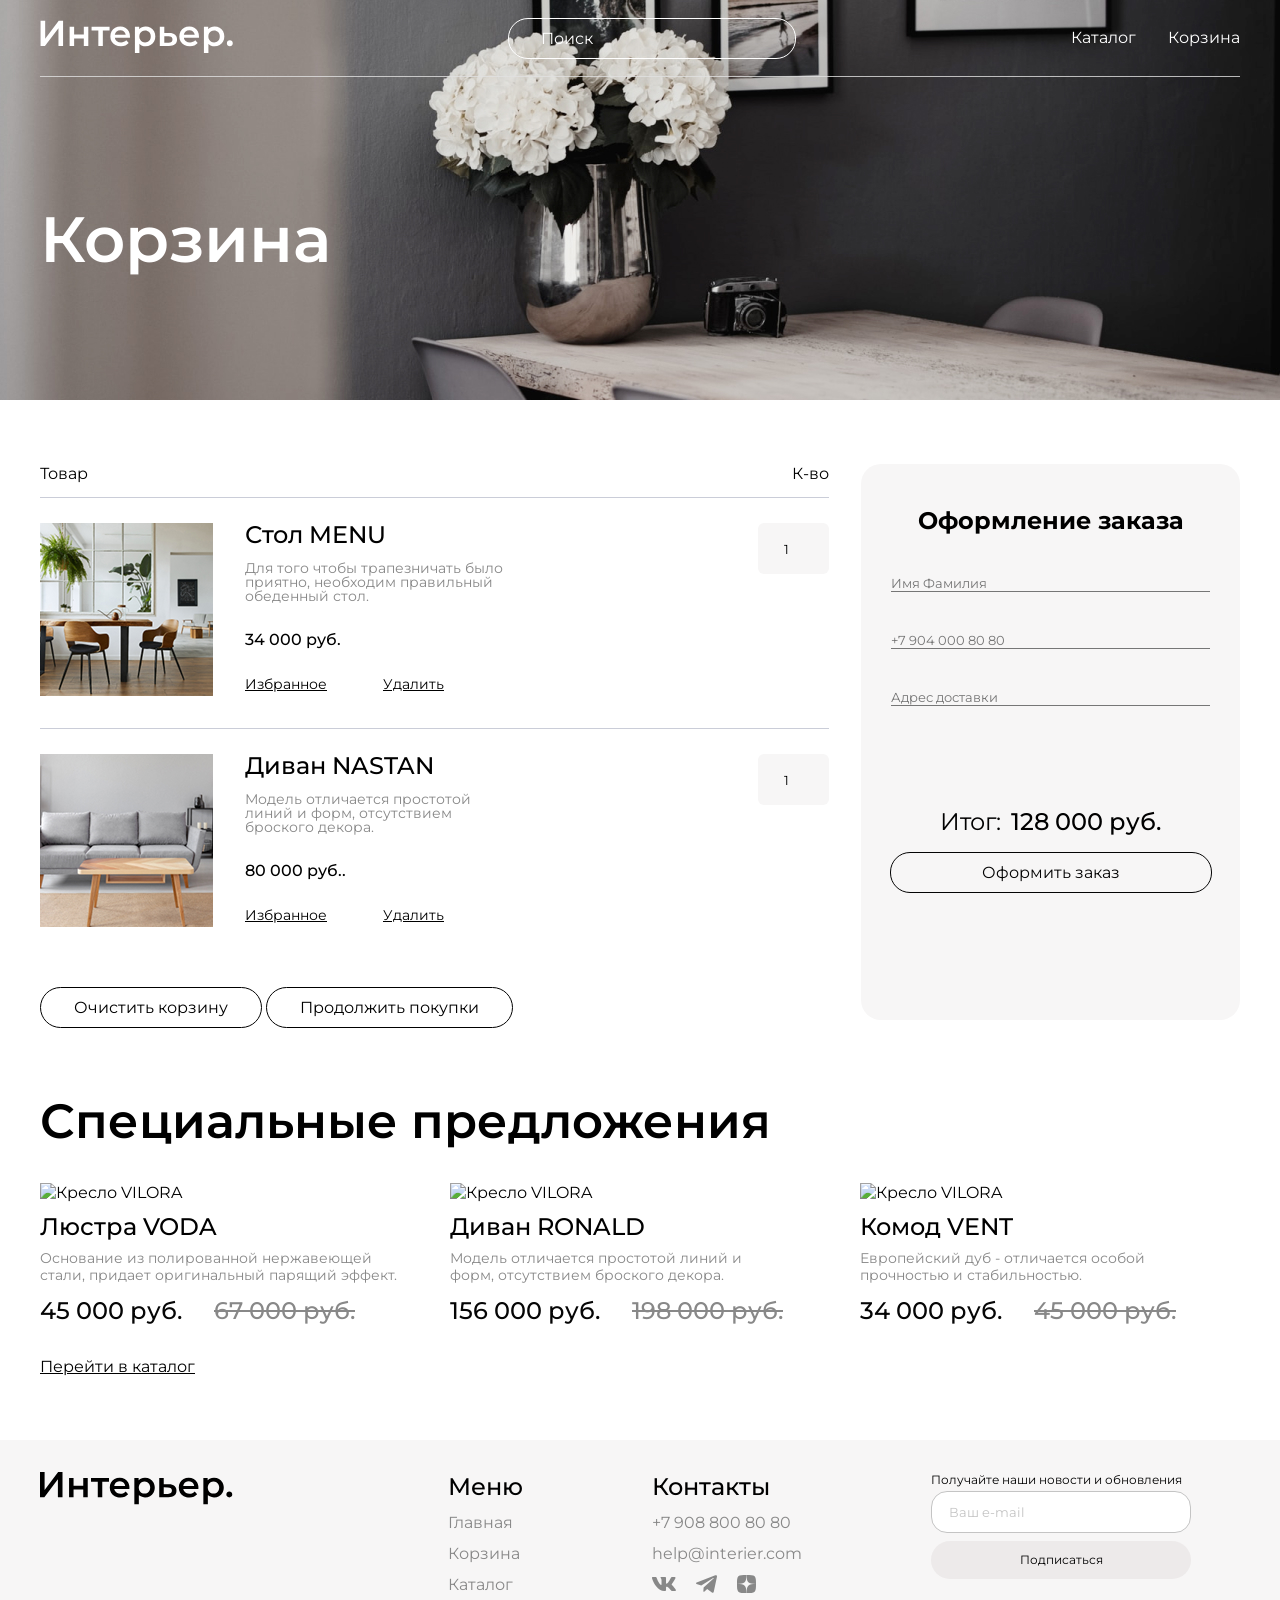
==== commit aa0107cd: "Update cart.html" ====
--- a/cart.html
+++ b/cart.html
@@ -19,7 +19,7 @@
                     <input class="header-site__input" type="search" placeholder="Поиск">
                     <nav class="nav">
                         <a href="catalog.html" class="nav__link">Каталог</a>
-                        <a href="#" class="nav__link">Корзина</a>
+                        <a href="cart.html" class="nav__link">Корзина</a>
                     </nav>
                     <div class="nav-mobile">
                         <a href="#">
@@ -96,13 +96,13 @@
                 </div>
    
             </div>
-            <div class="order">
+            <form class="order">
                 <h2 class="order__title">Оформление заказа</h2>
-                <div class="order__fields">
-                    <input class="order__input type=text" placeholder="Имя Фамилия" autocomplete="off">
-                    <input class="order__input" type="tel" placeholder="+7 904 000 80 80" autocomplete="off">
-                    <input class="order__input" type="text" placeholder="Адрес доставки" autocomplete="off">
-                </div>
+                <label class="order__fields">
+                    <input class="order__input type=text" placeholder="Имя Фамилия" required autocomplete="off">
+                    <input class="order__input" type="tel" placeholder="+7 904 000 80 80" required autocomplete="off">
+                    <input class="order__input" type="text" placeholder="Адрес доставки" required autocomplete="off">
+                </label>
                 <div class="order__total">
                     <p class="order__total-label">Итог: </p>
                     <p class="order__total-price">128 000 руб.</p>
@@ -110,7 +110,7 @@
                 <div class="order__submit">
                     <a class="order__button" href="#">Оформить заказ</a>
                 </div>
-            </div>
+            </form>
         </div>
 
         <section class="product-box centr">
@@ -219,4 +219,4 @@
             </div>
         </footer>
     </body>
-</html>+</html>
--- a/stile.css
+++ b/stile.css
@@ -207,7 +207,7 @@
   display: flex;
   justify-content: space-between;
   align-items: center;
-  padding-left: 156.111px;
+  padding-left: calc(50% - 600px);
 }
 
 .breadcrumbs-catalog__left-box {
@@ -1817,4 +1817,4 @@
   .footer__form-btn {
     width: 260px;
   }
-}/*# sourceMappingURL=stile.css.map */+}/*# sourceMappingURL=stile.css.map */
